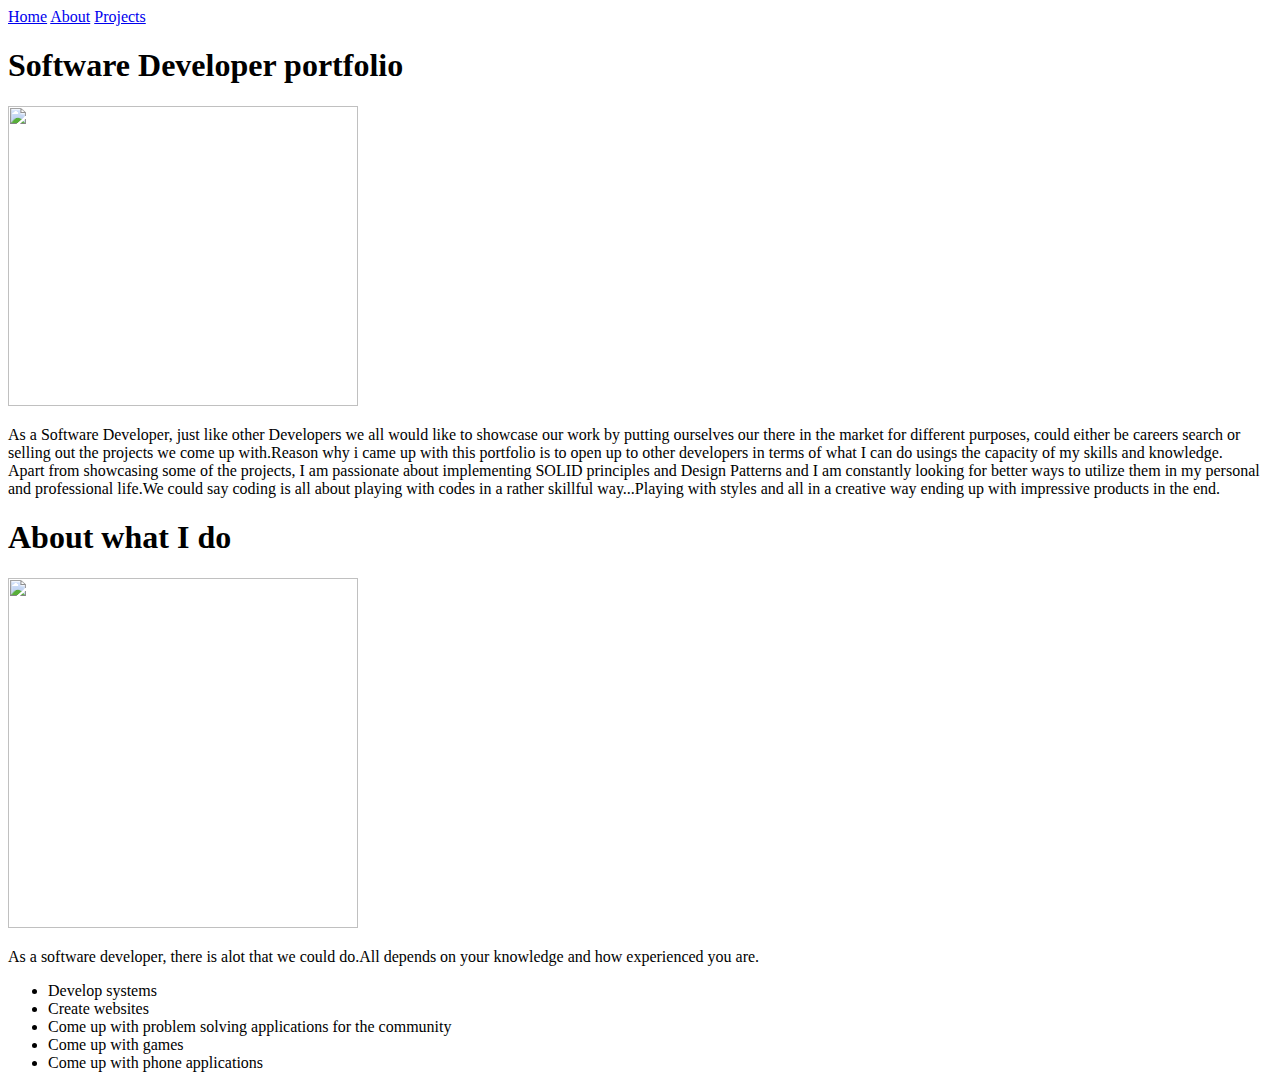
==== index.html @ b738ab99 "add an about section,a landing page and stylez" ====
<!DOCTYPE html>
<html lang="en" dir="ltr">
  <head>
    <meta charset="utf-8">
    <title>Portfolio</title>
    <link rel="stylesheet" href="styles.css">
    <link href="https://fonts.googleapis.com/css?family=Amatic+SC" rel="stylesheet">
    <link href="https://fonts.googleapis.com/css?family=Amatic+SC|Pompiere" rel="stylesheet">
  </head>
  <body>
    <div class="nav">
      <nav>
            <a id="home" href="#home">Home</a>
            <a id="about" href="#about">About</a>
            <a id="projects" href="#projects">Projects</a>
      </nav>
    </div>
    <h1 id="heading">Software Developer portfolio</h1>
      <img class="image" src="https://img.clipartxtras.com/64355ec57309a4bc2b55f646c1ddf5e5_7452d38f550def302016a6bbf378a81bjpg-14171797-black-women-art-black-girl-with-natural-hair-drawing_1417-1797.jpeg" height="300" width="350">
        <p>As a Software Developer, just like other Developers we all would like to showcase our work by putting ourselves our there in the market for different purposes, could either be careers search or selling out the projects we come up with.Reason why i came up with this portfolio is to open up to other developers in terms of what I can do usings the capacity of my skills and knowledge.<br>
        Apart from showcasing some of the projects, I am passionate about implementing SOLID principles and Design Patterns and I am constantly looking for better ways to utilize them in my personal and professional life.We could say coding is all about playing with codes in a rather skillful way...Playing with styles and all in a creative way ending up with impressive products in the end.</p>
    <h1 id="head">About what I do</h1>
      <img class="img" src="https://images.theconversation.com/files/130217/original/image-20160712-9264-zt66ib.jpg?ixlib=rb-1.1.0&q=45&auto=format&w=926&fit=clip" height="350" width="350">
      <div id="about">
        <p>As a software developer, there is alot that we could do.All depends on your knowledge and how experienced you are.
        <ul>
          <li>Develop systems</li>
          <li>Create websites</li>
          <li>Come up with problem solving applications for the community</li>
          <li>Come up with games</li>
          <li>Come up with phone applications</li>
      </div>
  </body>
</html>
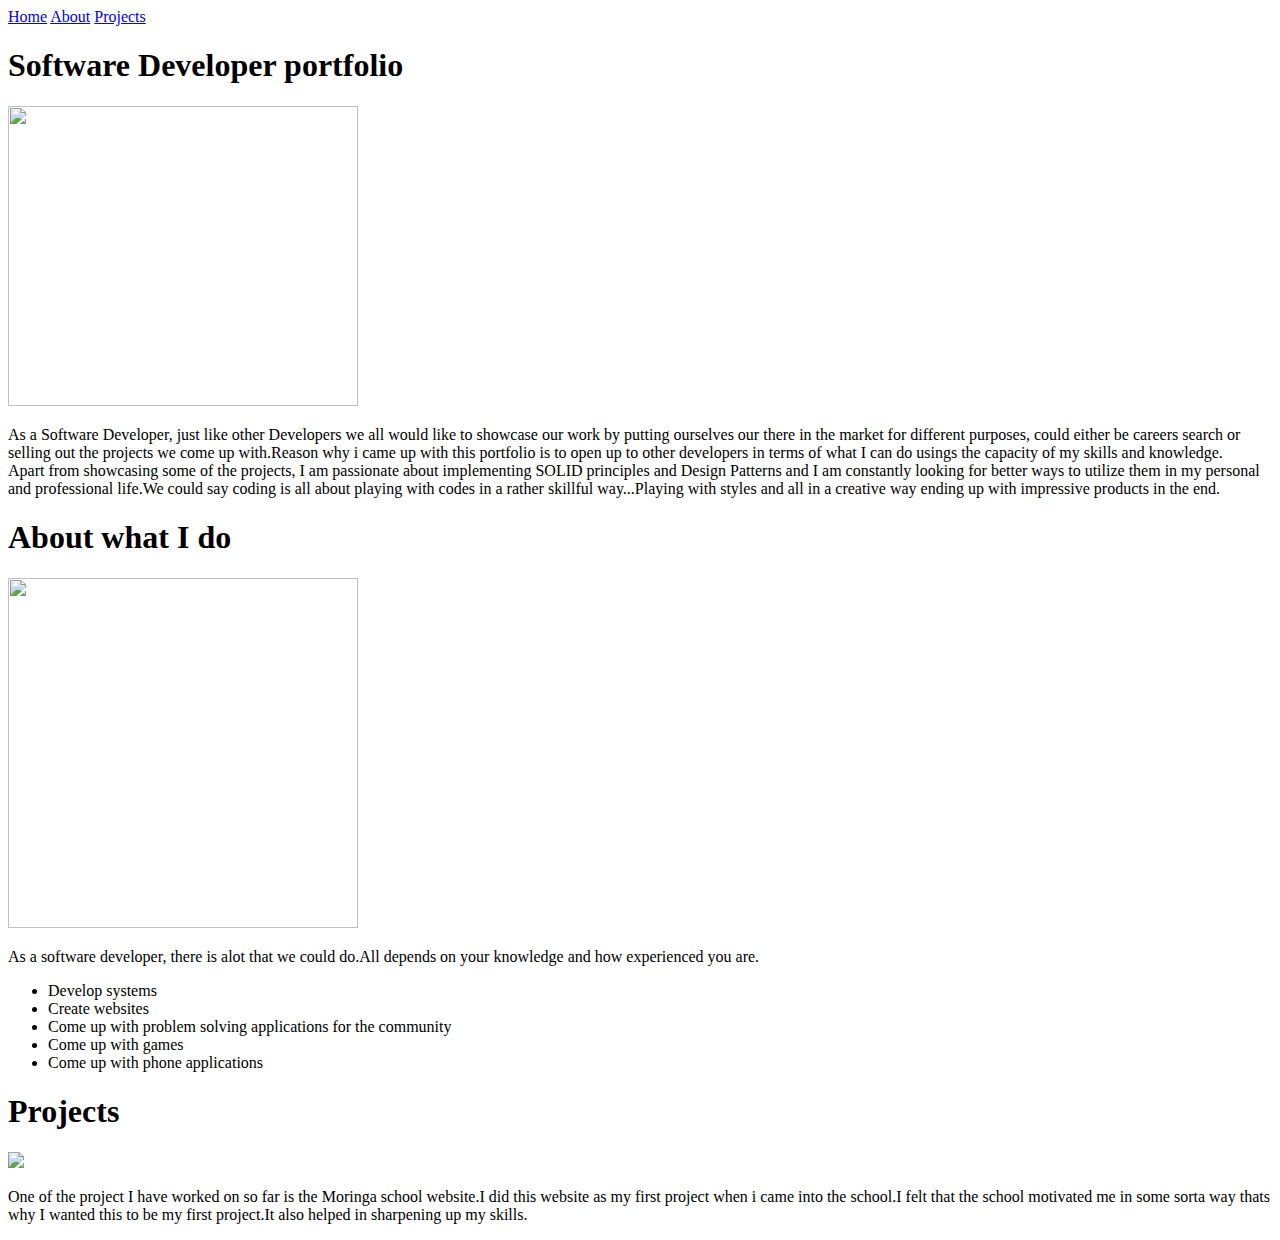
==== commit 2d888395: "update added paragraph" ====
--- a/index.html
+++ b/index.html
@@ -16,11 +16,11 @@
       </nav>
     </div>
     <h1 id="heading">Software Developer portfolio</h1>
-      <img class="image" src="https://img.clipartxtras.com/64355ec57309a4bc2b55f646c1ddf5e5_7452d38f550def302016a6bbf378a81bjpg-14171797-black-women-art-black-girl-with-natural-hair-drawing_1417-1797.jpeg" height="300" width="350">
+       <img class="image" src="https://img.clipartxtras.com/64355ec57309a4bc2b55f646c1ddf5e5_7452d38f550def302016a6bbf378a81bjpg-14171797-black-women-art-black-girl-with-natural-hair-drawing_1417-1797.jpeg" height="300" width="350">
         <p>As a Software Developer, just like other Developers we all would like to showcase our work by putting ourselves our there in the market for different purposes, could either be careers search or selling out the projects we come up with.Reason why i came up with this portfolio is to open up to other developers in terms of what I can do usings the capacity of my skills and knowledge.<br>
         Apart from showcasing some of the projects, I am passionate about implementing SOLID principles and Design Patterns and I am constantly looking for better ways to utilize them in my personal and professional life.We could say coding is all about playing with codes in a rather skillful way...Playing with styles and all in a creative way ending up with impressive products in the end.</p>
     <h1 id="head">About what I do</h1>
-      <img class="img" src="https://images.theconversation.com/files/130217/original/image-20160712-9264-zt66ib.jpg?ixlib=rb-1.1.0&q=45&auto=format&w=926&fit=clip" height="350" width="350">
+        <img class="img" src="https://images.theconversation.com/files/130217/original/image-20160712-9264-zt66ib.jpg?ixlib=rb-1.1.0&q=45&auto=format&w=926&fit=clip" height="350" width="350">
       <div id="about">
         <p>As a software developer, there is alot that we could do.All depends on your knowledge and how experienced you are.
         <ul>
@@ -30,5 +30,10 @@
           <li>Come up with games</li>
           <li>Come up with phone applications</li>
       </div>
+          <div id="projects">
+       <h1 id="project">Projects</h1>
+           <img class="image" src="file:///home/moringa/Pictures/Screenshot%20from%202018-10-24%2016-25-26.png" width="350" length="350">
+           <p>One of the project I have worked on so far is the Moringa school website.I did this website as my first project when i came into the school.I felt that the school motivated me in some sorta way thats why I wanted this to be my first project.It also helped in  sharpening up my skills.</p>
+        </div>
   </body>
 </html>
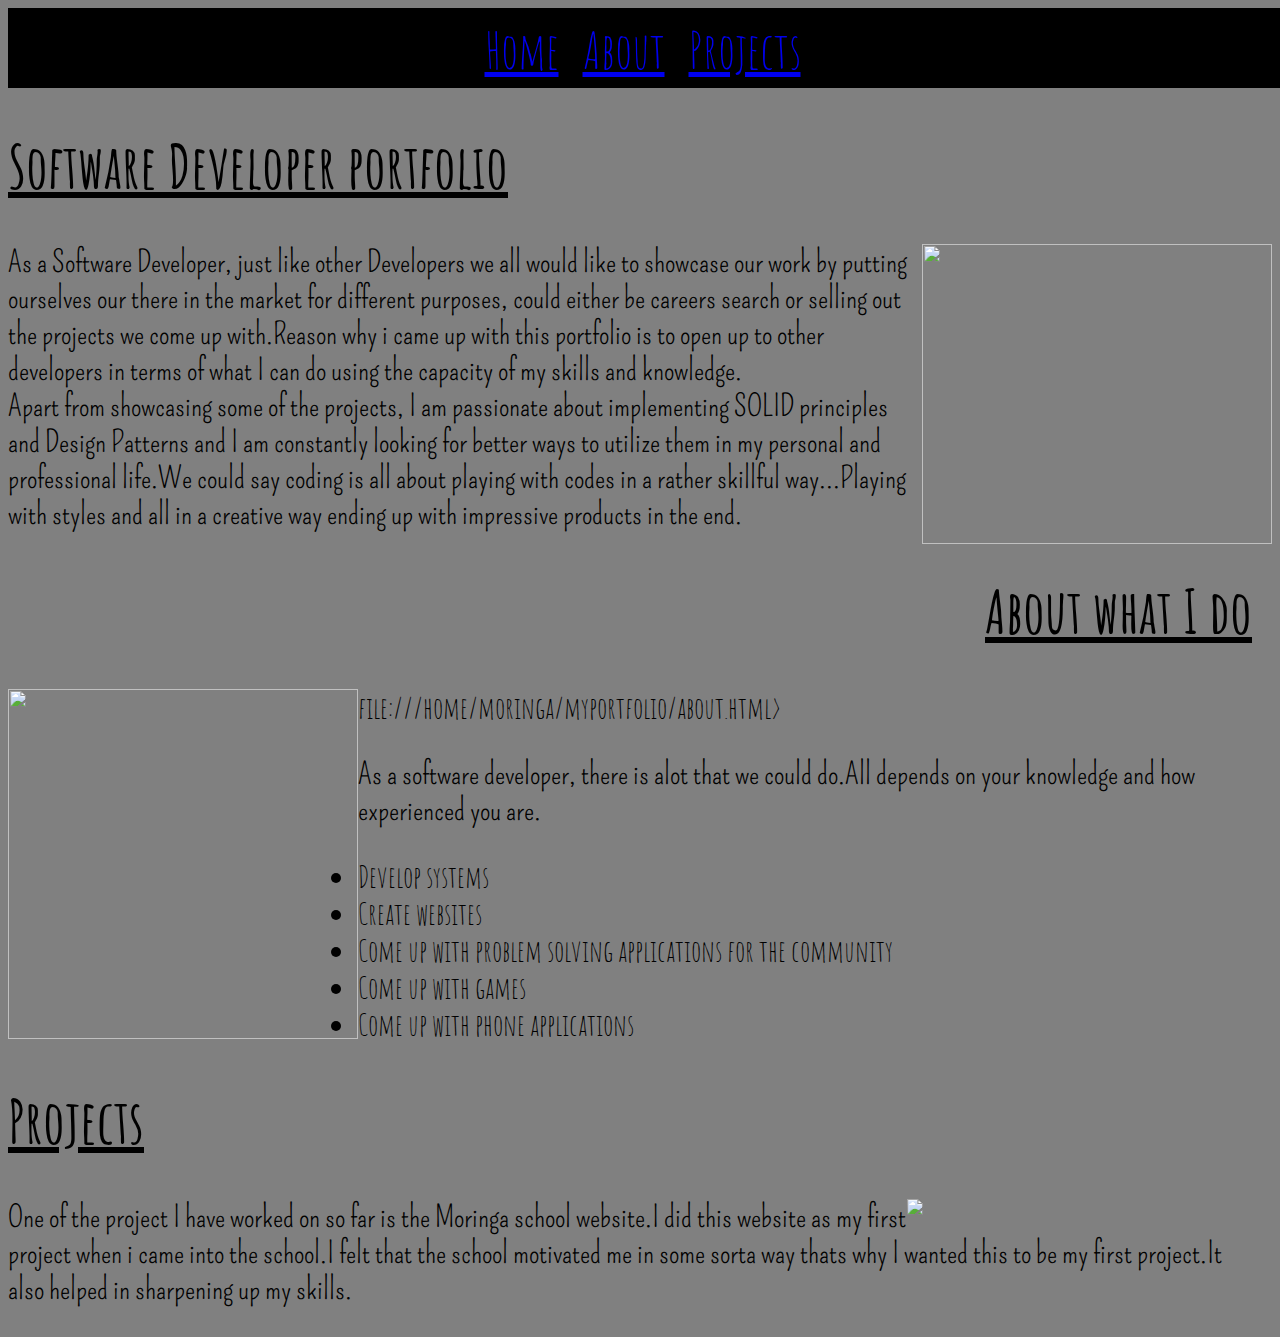
==== commit bad1f375: "Add images folder" ====
--- a/index.html
+++ b/index.html
@@ -3,7 +3,7 @@
   <head>
     <meta charset="utf-8">
     <title>Portfolio</title>
-    <link rel="stylesheet" href="styles.css">
+    <link rel="stylesheet" type="text/css" href="styles.css">
     <link href="https://fonts.googleapis.com/css?family=Amatic+SC" rel="stylesheet">
     <link href="https://fonts.googleapis.com/css?family=Amatic+SC|Pompiere" rel="stylesheet">
   </head>
@@ -11,17 +11,17 @@
     <div class="nav">
       <nav>
             <a id="home" href="#home">Home</a>
-            <a id="about" href="#about">About</a>
+            <a id="about" href="About/index.html">About</a>
             <a id="projects" href="#projects">Projects</a>
       </nav>
     </div>
     <h1 id="heading">Software Developer portfolio</h1>
-       <img class="image" src="https://img.clipartxtras.com/64355ec57309a4bc2b55f646c1ddf5e5_7452d38f550def302016a6bbf378a81bjpg-14171797-black-women-art-black-girl-with-natural-hair-drawing_1417-1797.jpeg" height="300" width="350">
-        <p>As a Software Developer, just like other Developers we all would like to showcase our work by putting ourselves our there in the market for different purposes, could either be careers search or selling out the projects we come up with.Reason why i came up with this portfolio is to open up to other developers in terms of what I can do usings the capacity of my skills and knowledge.<br>
+      <img class="image" src="https://img.clipartxtras.com/64355ec57309a4bc2b55f646c1ddf5e5_7452d38f550def302016a6bbf378a81bjpg-14171797-black-women-art-black-girl-with-natural-hair-drawing_1417-1797.jpeg" height="300" width="350">
+        <p>As a Software Developer, just like other Developers we all would like to showcase our work by putting ourselves our there in the market for different purposes, could either be careers search or selling out the projects we come up with.Reason why i came up with this portfolio is to open up to other developers in terms of what I can do using the capacity of my skills and knowledge.<br>
         Apart from showcasing some of the projects, I am passionate about implementing SOLID principles and Design Patterns and I am constantly looking for better ways to utilize them in my personal and professional life.We could say coding is all about playing with codes in a rather skillful way...Playing with styles and all in a creative way ending up with impressive products in the end.</p>
     <h1 id="head">About what I do</h1>
-        <img class="img" src="https://images.theconversation.com/files/130217/original/image-20160712-9264-zt66ib.jpg?ixlib=rb-1.1.0&q=45&auto=format&w=926&fit=clip" height="350" width="350">
-      <div id="about">
+      <img class="img" src="https://images.theconversation.com/files/130217/original/image-20160712-9264-zt66ib.jpg?ixlib=rb-1.1.0&q=45&auto=format&w=926&fit=clip" height="350" width="350">
+      <div id="about" <a>file:///home/moringa/myportfolio/about.html</a>>
         <p>As a software developer, there is alot that we could do.All depends on your knowledge and how experienced you are.
         <ul>
           <li>Develop systems</li>
@@ -30,7 +30,7 @@
           <li>Come up with games</li>
           <li>Come up with phone applications</li>
       </div>
-          <div id="projects">
+      <div id="projects">
        <h1 id="project">Projects</h1>
            <img class="image" src="file:///home/moringa/Pictures/Screenshot%20from%202018-10-24%2016-25-26.png" width="350" length="350">
            <p>One of the project I have worked on so far is the Moringa school website.I did this website as my first project when i came into the school.I felt that the school motivated me in some sorta way thats why I wanted this to be my first project.It also helped in  sharpening up my skills.</p>
--- a/styles.css
+++ b/styles.css
@@ -0,0 +1,56 @@
+body{
+  background-color:grey;
+  font-family:"sans serif";
+  font-size: 30px;
+  color:black;
+  font-family: 'Amatic SC',cursive;
+}
+nav{
+  width: 100%;
+  color: white;
+  height: 60px;
+  font-size: 50px;
+  padding: 10px;
+  background-color: black;
+  font-family: 'Amatic SC', cursive;
+  text-align: center;
+}
+p{
+  color: black;
+  font-family: 'Amatic SC', cursive;
+  font-family: 'Pompiere', cursive;
+}
+#home{
+  margin-right: 15px;
+}
+#about{
+  margin-right: 15px;
+}
+#projects{
+  margin-right: 15px;
+}
+nav >a:hover{
+  background-color: grey;
+}
+.image{
+  float: right;
+}
+#head{
+  margin-right: 20px;
+  text-decoration: underline;
+  flex: auto;
+  clear:both;
+  text-align: right;
+}
+h1{
+  text-decoration: underline;
+}
+.img{
+  float: left;
+}
+#heading>span{
+  color: blue;
+}
+#project{
+  clear:left;
+}
